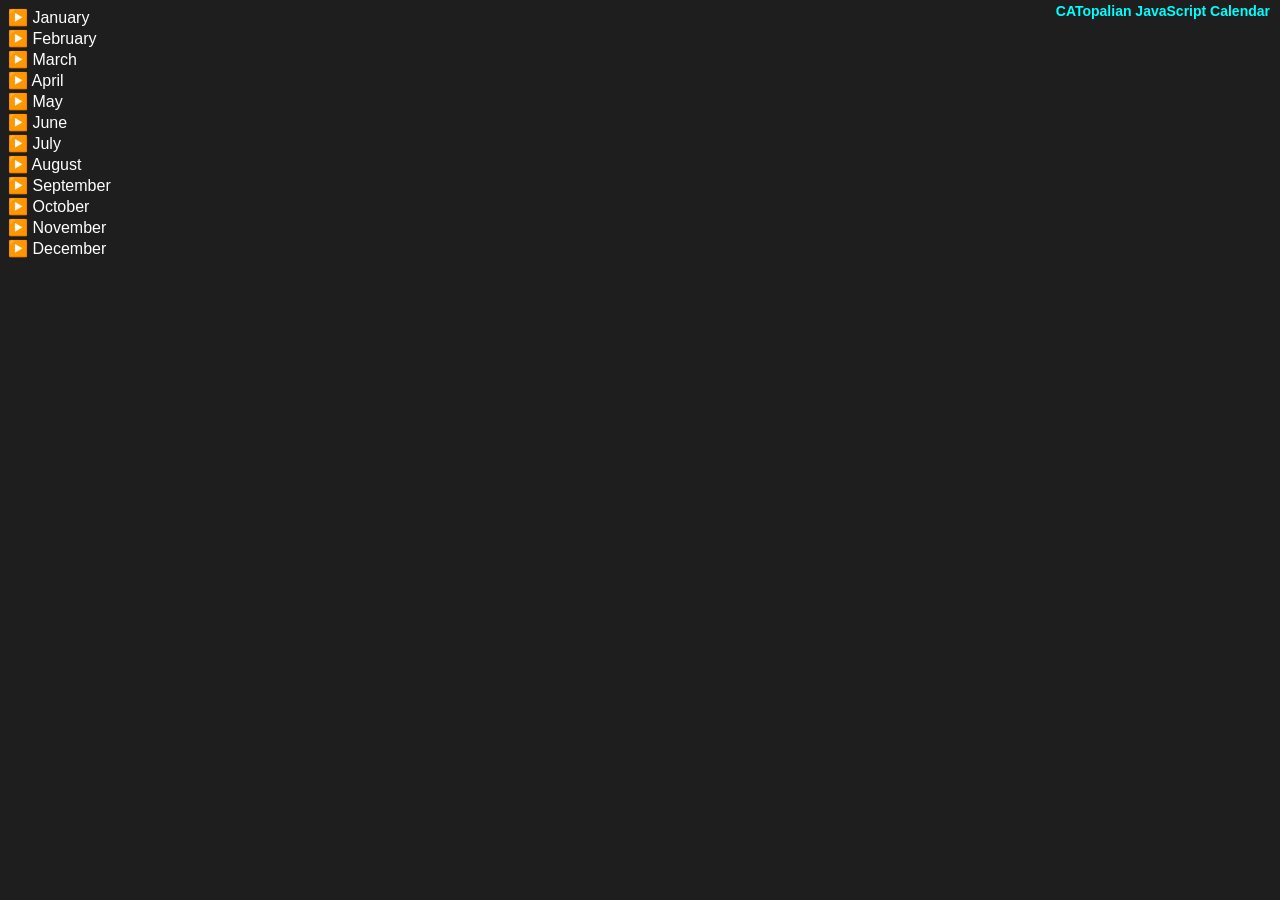
==== CATopalian_JavaScript_Calendar.html @ 7248ba65 "update" ====
<!-- Dedicated to God the Father -->
<!-- All Rights Reserved Christopher Andrew Topalian Copyright 2000-2025 -->
<!-- https://github.com/ChristopherTopalian -->
<!-- https://github.com/ChristopherAndrewTopalian -->
<!-- CATopalian_JavaScript_Calendar.html -->

<html>
<head>
<title> CATopalian JavaScript Calendar </title>

<meta charset = 'UTF-8'>

<link rel = 'stylesheet' href = 'src/css/style001.css'>

<script src = 'src/js/1shortcuts/shortcuts.js'></script>

<script src = 'src/js/3data/calendar.js'></script>

<script src = 'src/js/4make/makeInterface.js'></script>

<script src = 'src/js/4make/makeInterfaceGrid.js'></script>

<script src = 'src/js/4make/makeTitleOfApp.js'></script>

<script src = 'src/js/date/getDayName.js'></script>

<script src = 'src/js/sound/sound.js'></script>

<script src = 'src/js/whenLoaded/whenLoaded.js'></script>

<body onload = 'whenLoaded();'>

</body>

</html>
---- src/css/style001.css ----
/* style001.css */

body
{
    background-color: rgb(30, 30, 30);
    font-family: Arial;
    color: rgb(255, 255, 255);
}

details
{
    color: rgb(255, 255, 255);
}

summary
{
    color: rgb(255, 255, 255);
}

summary:hover
{
    color: rgb(0, 255, 255);
}

details > summary
{
    list-style: none; /* remove default triangle */
    cursor: pointer;
}

details > summary::before
{
    content: '▶️ '; /* closed icon */
}

details[open] > summary::before
{
    content: '🔽 '; /* open icon */
    /*background-color: rgb(140,140,140);*/
}

.day
{
    border: solid 1px rgb(100, 100, 100);
    padding: 4px;
    /*transition: border-color 0.2s;*/
    cursor: pointer;
}

.day:hover
{
    border-color: aqua;
}

/*----*/

/* Dedicated to God the Father */
/* All Rights Reserved Christopher Andrew Topalian Copyright 2000-2025 */
/* https://github.com/ChristopherTopalian */
/* https://github.com/ChristopherAndrewTopalian */
/* https://sites.google.com/view/CollegeOfScripting */
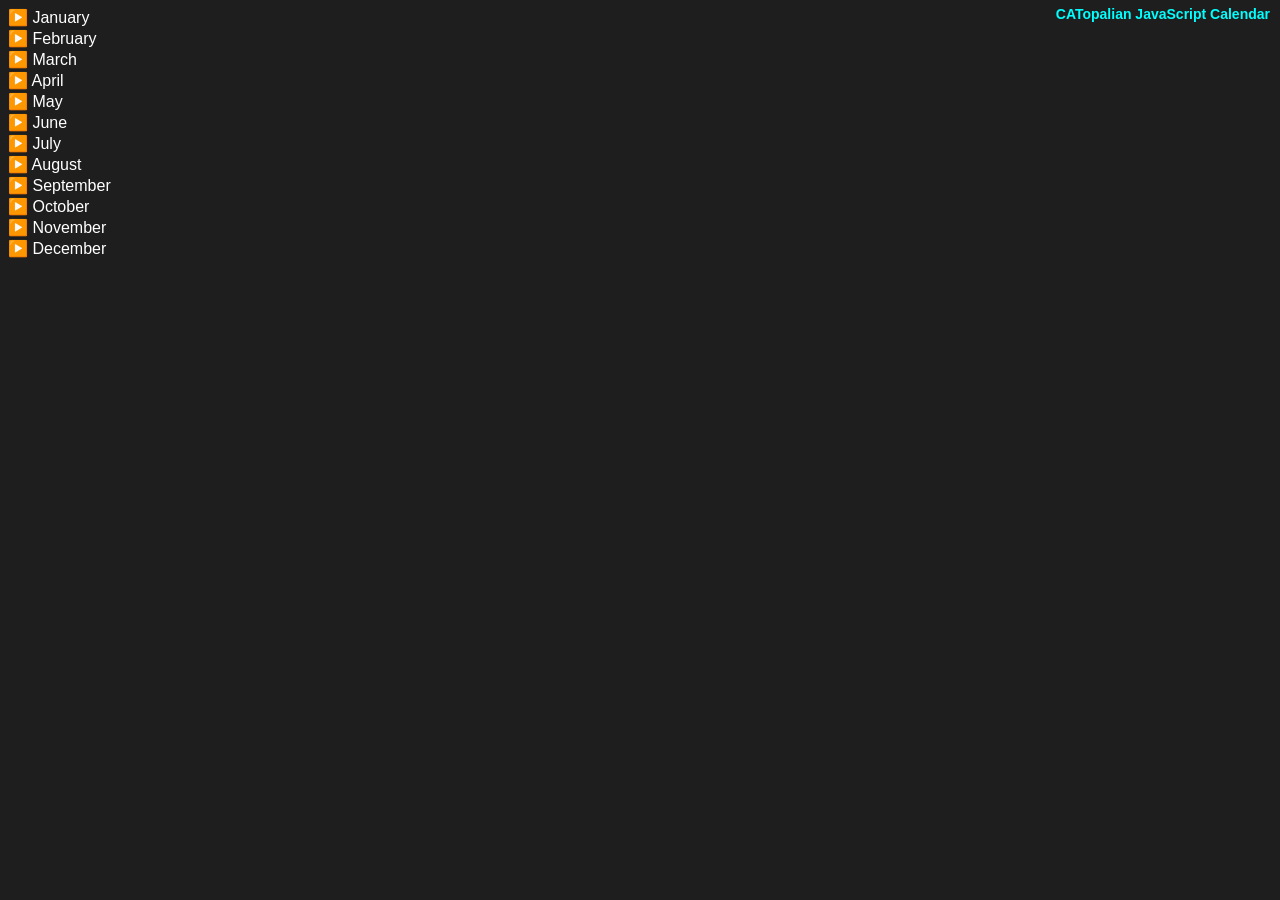
==== commit 3ea9e1ec: "update" ====
--- a/CATopalian_JavaScript_Calendar.html
+++ b/CATopalian_JavaScript_Calendar.html
@@ -1,14 +1,17 @@
 <!-- Dedicated to God the Father -->
-<!-- All Rights Reserved Christopher Andrew Topalian Copyright 2000-2025 -->
+<!-- All Rights Reserved Christopher Andrew Topalian Copyright 2000-2026 -->
 <!-- https://github.com/ChristopherTopalian -->
 <!-- https://github.com/ChristopherAndrewTopalian -->
 <!-- CATopalian_JavaScript_Calendar.html -->
 
-<html>
+<!DOCTYPE html>
+<html lang = 'en'>
 <head>
 <title> CATopalian JavaScript Calendar </title>
 
 <meta charset = 'UTF-8'>
+
+<meta name = 'viewport' content = 'width = device-width, initial-scale = 1.0'>
 
 <link rel = 'stylesheet' href = 'src/css/style001.css'>
 
--- a/src/css/style001.css
+++ b/src/css/style001.css
@@ -52,6 +52,28 @@
     border-color: aqua;
 }
 
+/* make the scrollbar thinner */
+::-webkit-scrollbar {
+  width: 8px; /* Adjust the thickness here */
+}
+
+/* Style the scrollbar track (background of the scrollbar) */
+::-webkit-scrollbar-track {
+  background: #2c3e50; /* Darker background for contrast */
+}
+
+/* Style the scrollbar thumb (the draggable part) */
+::-webkit-scrollbar-thumb {
+  background-color: #3498db; /* Bright blue */
+  border-radius: 4px; /* Rounded corners for a nice look */
+  border: 2px solid transparent; /* adds some space around thumb */
+}
+
+/* hover effect for thumb */
+::-webkit-scrollbar-thumb:hover {
+  background-color: #2980b9; /* Slightly darker on hover */
+}
+
 /*----*/
 
 /* Dedicated to God the Father */
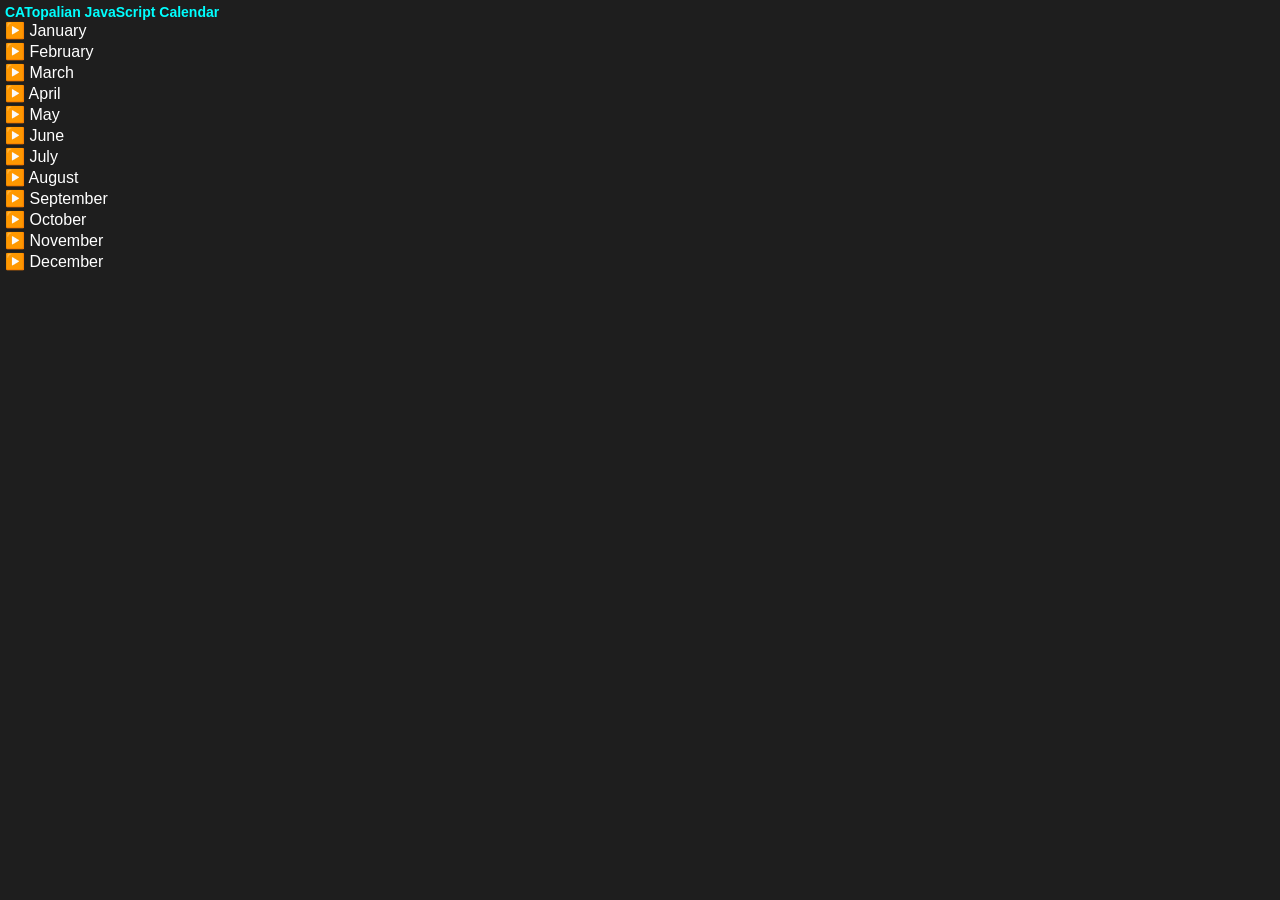
==== commit 9182d062: "update" ====
--- a/CATopalian_JavaScript_Calendar.html
+++ b/CATopalian_JavaScript_Calendar.html
@@ -23,8 +23,6 @@
 
 <script src = 'src/js/4make/makeInterfaceGrid.js'></script>
 
-<script src = 'src/js/4make/makeTitleOfApp.js'></script>
-
 <script src = 'src/js/date/getDayName.js'></script>
 
 <script src = 'src/js/sound/sound.js'></script>
--- a/src/css/style001.css
+++ b/src/css/style001.css
@@ -2,6 +2,7 @@
 
 body
 {
+    margin: 3px 5px;
     background-color: rgb(30, 30, 30);
     font-family: Arial;
     color: rgb(255, 255, 255);
@@ -77,7 +78,7 @@
 /*----*/
 
 /* Dedicated to God the Father */
-/* All Rights Reserved Christopher Andrew Topalian Copyright 2000-2025 */
+/* All Rights Reserved Christopher Andrew Topalian Copyright 2000-2026 */
 /* https://github.com/ChristopherTopalian */
 /* https://github.com/ChristopherAndrewTopalian */
 /* https://sites.google.com/view/CollegeOfScripting */
